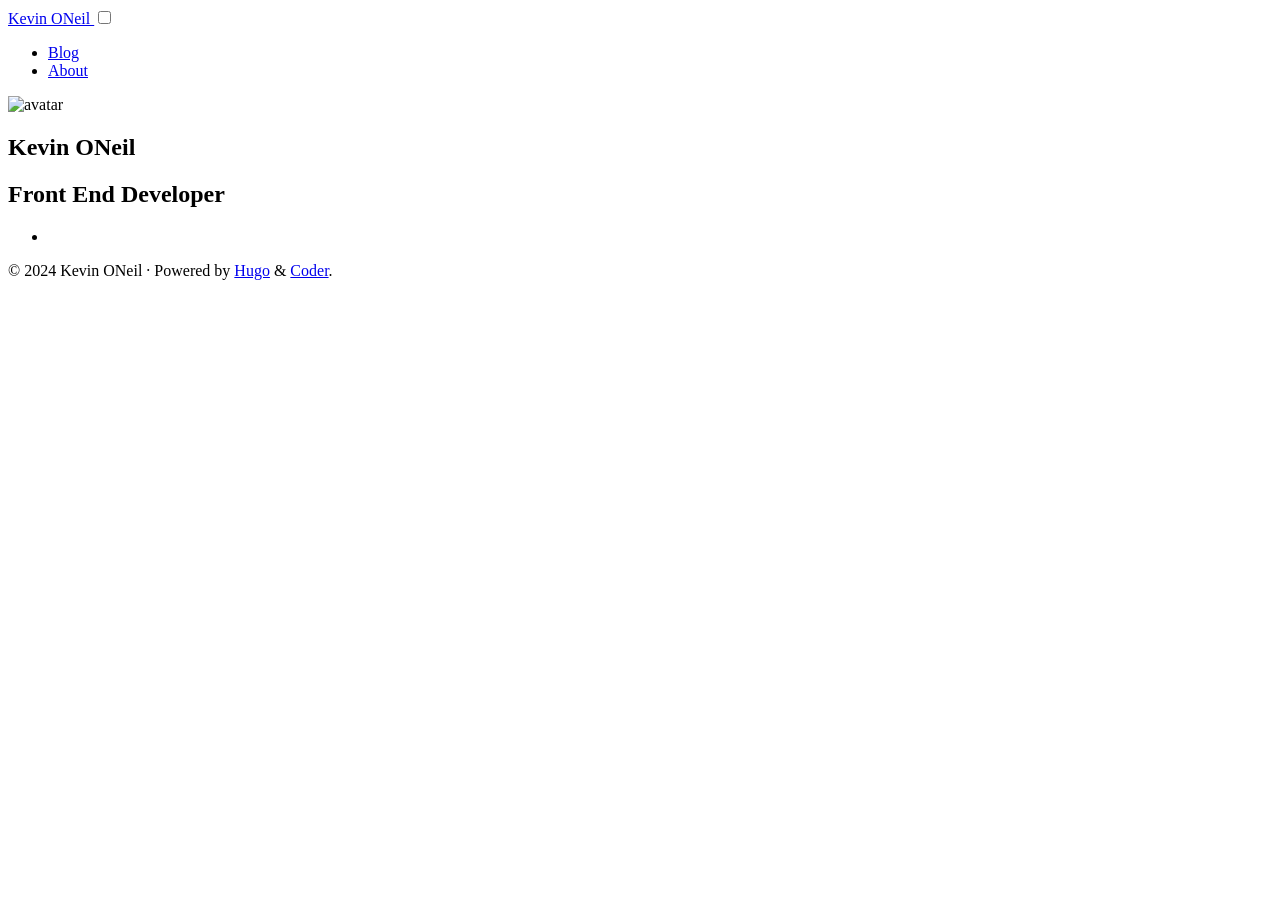
==== public/index.html @ 024e91da "Updates config" ====
<!DOCTYPE html>
<html lang="en">

<head><script src="/livereload.js?mindelay=10&amp;v=2&amp;port=1313&amp;path=livereload" data-no-instant defer></script>
  <title>Kevin ONeil</title>
  <meta charset="utf-8">
<meta name="viewport" content="width=device-width, initial-scale=1.0">
<meta name="color-scheme" content="light dark">




<meta name="author" content="Kevin ONeil">
<meta name="description" content="Kevin&#39;s personal website">
<meta name="keywords" content="blog,developer,personal">

<meta name="twitter:card" content="summary"/><meta name="twitter:title" content="Kevin ONeil"/>
<meta name="twitter:description" content="Kevin&#39;s personal website"/>

<meta property="og:title" content="Kevin ONeil" />
<meta property="og:description" content="Kevin&#39;s personal website" />
<meta property="og:type" content="website" />
<meta property="og:url" content="http://localhost:1313/" />





<link rel="canonical" href="http://localhost:1313/">


<link rel="preload" href="/fonts/fa-brands-400.woff2" as="font" type="font/woff2" crossorigin>
<link rel="preload" href="/fonts/fa-regular-400.woff2" as="font" type="font/woff2" crossorigin>
<link rel="preload" href="/fonts/fa-solid-900.woff2" as="font" type="font/woff2" crossorigin>


  
  
  <link rel="stylesheet" href="/css/coder.css" media="screen">








 




<link rel="icon" type="image/svg+xml" href="/images/favicon.svg" sizes="any">
<link rel="icon" type="image/png" href="/images/favicon-32x32.png" sizes="32x32">
<link rel="icon" type="image/png" href="/images/favicon-16x16.png" sizes="16x16">

<link rel="apple-touch-icon" href="/images/apple-touch-icon.png">
<link rel="apple-touch-icon" sizes="180x180" href="/images/apple-touch-icon.png">

<link rel="manifest" href="/site.webmanifest">
<link rel="mask-icon" href="/images/safari-pinned-tab.svg" color="#5bbad5">


<link rel="alternate" type="application/rss+xml" href="/index.xml" title="Kevin ONeil" />


<meta name="generator" content="Hugo 0.123.7">





</head>




<body class="preload-transitions colorscheme-light">
  
<div class="float-container">
    <a id="dark-mode-toggle" class="colorscheme-toggle">
        <i class="fa-solid fa-adjust fa-fw" aria-hidden="true"></i>
    </a>
</div>


  <main class="wrapper">
    <nav class="navigation">
  <section class="container">
    
    <a class="navigation-title" href="http://localhost:1313/">
      Kevin ONeil
    </a>
    
    
      <input type="checkbox" id="menu-toggle" />
      <label class="menu-button float-right" for="menu-toggle">
        <i class="fa-solid fa-bars fa-fw" aria-hidden="true"></i>
      </label>
      <ul class="navigation-list">
        
          
            <li class="navigation-item">
              <a class="navigation-link " href="/posts/">Blog</a>
            </li>
          
            <li class="navigation-item">
              <a class="navigation-link " href="/about/">About</a>
            </li>
          
        
        
      </ul>
    
  </section>
</nav>


    <div class="content">
      
  <section class="container centered">
  <div class="about">
    
  
    <div class="avatar"><img src="/images/avatar.jpg" alt="avatar"></div>
  




    <h1>Kevin ONeil</h1>

<h2>Front End Developer </h2>



    
<ul>
  
    
      <li>
        <a href="https://github.com/kevoneil/" aria-label="Github"   >
          <i class="fa-brands fa-github fa-2x" aria-hidden="true"></i>
        </a>
      </li>
    
  
</ul>

  </div>

  

</section>


    </div>

    <footer class="footer">
  <section class="container">
    ©
    
    2024
     Kevin ONeil 
    ·
    
    Powered by <a href="https://gohugo.io/" target="_blank" rel="noopener">Hugo</a> & <a href="https://github.com/luizdepra/hugo-coder/" target="_blank" rel="noopener">Coder</a>.
    
  </section>
</footer>

  </main>

  

  
  
  <script src="/js/coder.js"></script>
  

  

  


  

  

  

  

  

  

  

  

  

  

  

  

  

  

  
</body>

</html>
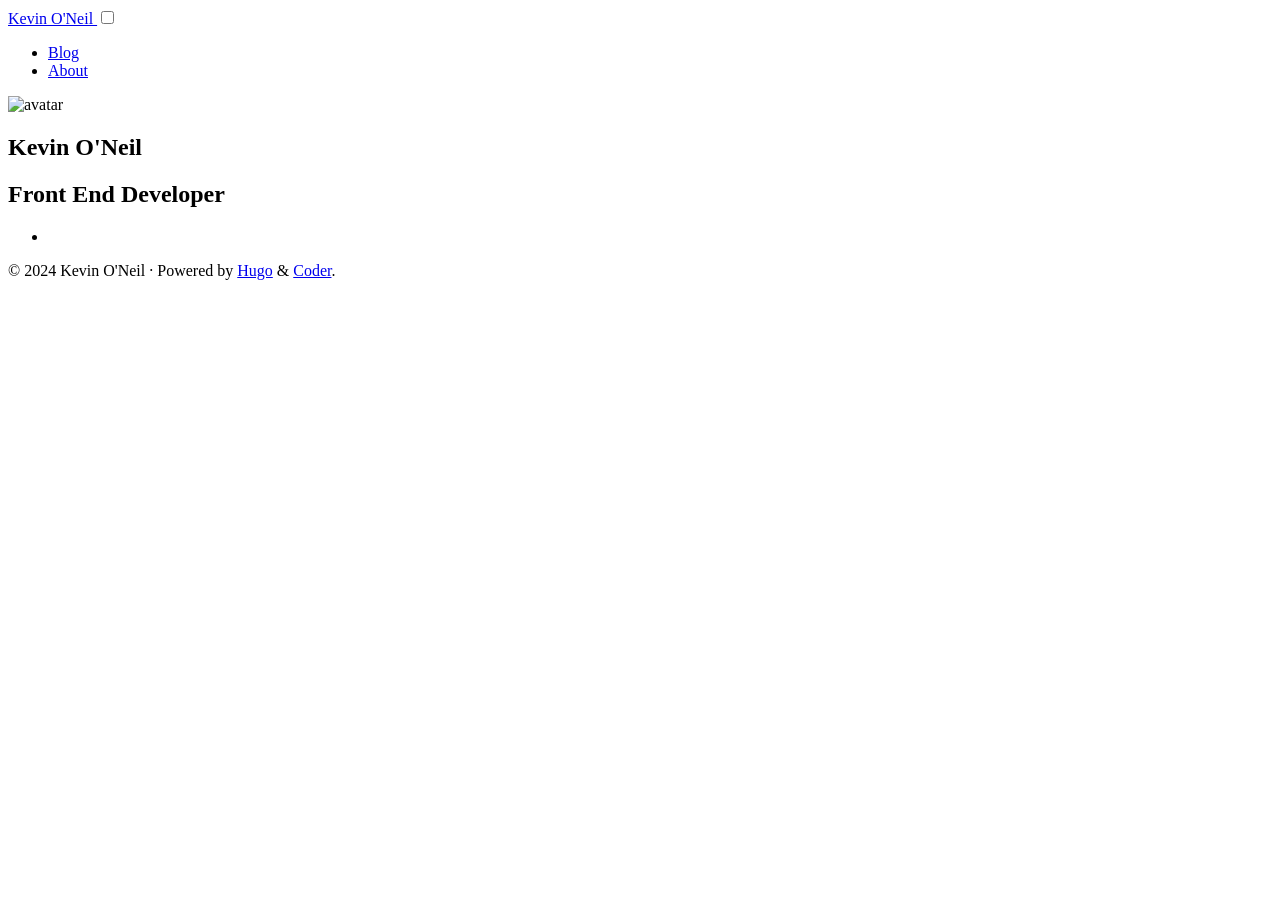
==== commit 0a309e4d: "Updates config" ====
--- a/public/index.html
+++ b/public/index.html
@@ -2,7 +2,7 @@
 <html lang="en">
 
 <head><script src="/livereload.js?mindelay=10&amp;v=2&amp;port=1313&amp;path=livereload" data-no-instant defer></script>
-  <title>Kevin ONeil</title>
+  <title>Kevin O&#39;Neil</title>
   <meta charset="utf-8">
 <meta name="viewport" content="width=device-width, initial-scale=1.0">
 <meta name="color-scheme" content="light dark">
@@ -10,14 +10,14 @@
 
 
 
-<meta name="author" content="Kevin ONeil">
+<meta name="author" content="Kevin O&#39;Neil">
 <meta name="description" content="Kevin&#39;s personal website">
 <meta name="keywords" content="blog,developer,personal">
 
-<meta name="twitter:card" content="summary"/><meta name="twitter:title" content="Kevin ONeil"/>
+<meta name="twitter:card" content="summary"/><meta name="twitter:title" content="Kevin O&#39;Neil"/>
 <meta name="twitter:description" content="Kevin&#39;s personal website"/>
 
-<meta property="og:title" content="Kevin ONeil" />
+<meta property="og:title" content="Kevin O&#39;Neil" />
 <meta property="og:description" content="Kevin&#39;s personal website" />
 <meta property="og:type" content="website" />
 <meta property="og:url" content="http://localhost:1313/" />
@@ -43,6 +43,12 @@
 
 
 
+  
+    
+    
+    <link rel="stylesheet" href="/css/coder-dark.css" media="screen">
+  
+
 
 
  
@@ -61,7 +67,7 @@
 <link rel="mask-icon" href="/images/safari-pinned-tab.svg" color="#5bbad5">
 
 
-<link rel="alternate" type="application/rss+xml" href="/index.xml" title="Kevin ONeil" />
+<link rel="alternate" type="application/rss+xml" href="/index.xml" title="Kevin O'Neil" />
 
 
 <meta name="generator" content="Hugo 0.123.7">
@@ -75,7 +81,9 @@
 
 
 
-<body class="preload-transitions colorscheme-light">
+
+
+<body class="preload-transitions colorscheme-dark">
   
 <div class="float-container">
     <a id="dark-mode-toggle" class="colorscheme-toggle">
@@ -89,7 +97,7 @@
   <section class="container">
     
     <a class="navigation-title" href="http://localhost:1313/">
-      Kevin ONeil
+      Kevin O&#39;Neil
     </a>
     
     
@@ -128,7 +136,7 @@
 
 
 
-    <h1>Kevin ONeil</h1>
+    <h1>Kevin O&#39;Neil</h1>
 
 <h2>Front End Developer </h2>
 
@@ -161,7 +169,7 @@
     ©
     
     2024
-     Kevin ONeil 
+     Kevin O&#39;Neil 
     ·
     
     Powered by <a href="https://gohugo.io/" target="_blank" rel="noopener">Hugo</a> & <a href="https://github.com/luizdepra/hugo-coder/" target="_blank" rel="noopener">Coder</a>.
